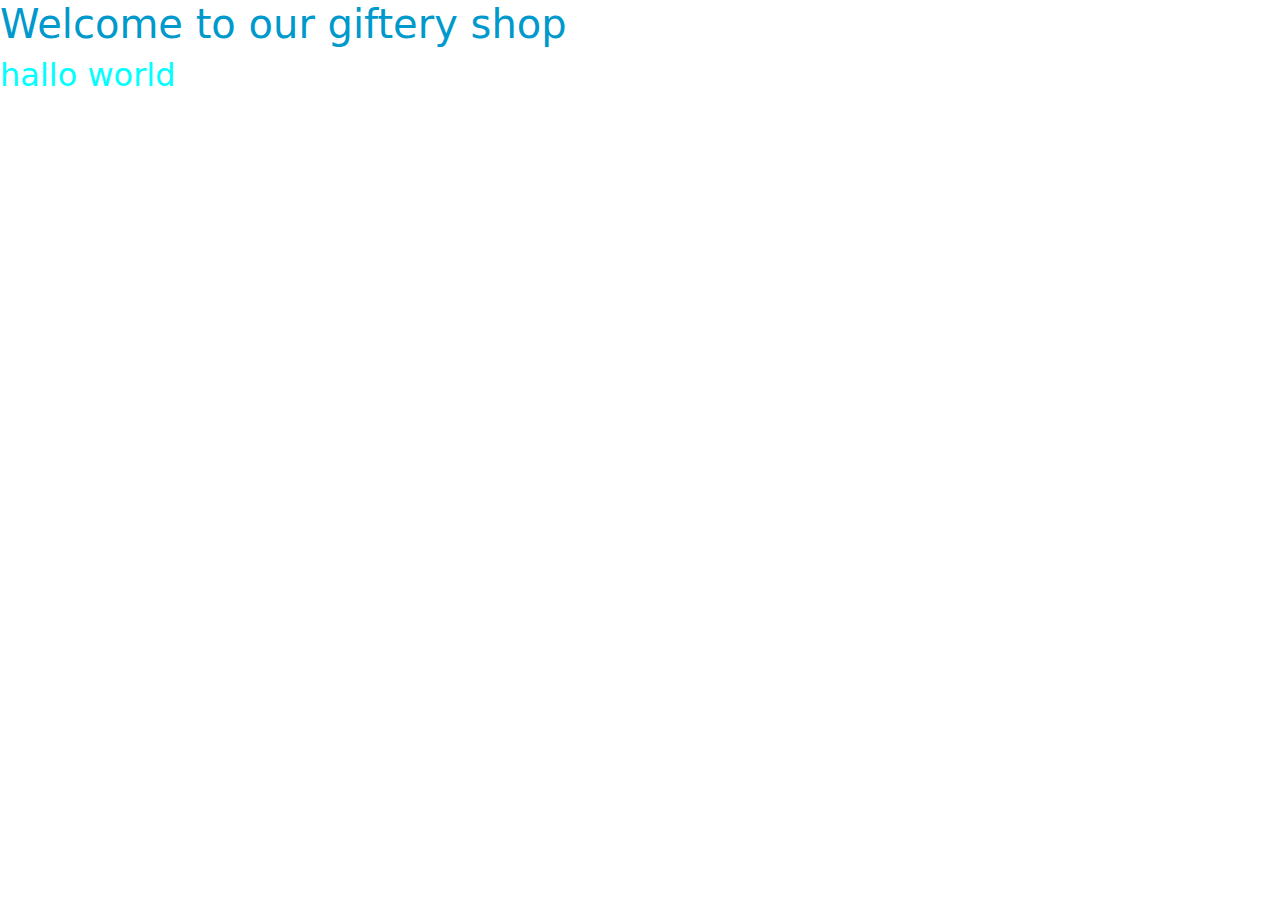
==== index.html @ e96be0f7 "initial commit" ====
<html>

<head>
  <link rel="stylesheet" href="css/bootstrap.min.css">
  <link rel="stylesheet" href="css/all.min.css">
  <link rel="stylesheet" href="css/style.css">
  
</head>

<body>
<div class="start">
    <h1>Welcome to our giftery shop</h1>
<h2>hallo world</h2>
</div>


  <script src="js/bootstrap.bundle.min.js"></script>
  <script src="js/main.js"></script>
</body>

</html>
---- css/style.css ----
.start h1{
    color: #09c;

}
.start h2{
    color: aqua;
}
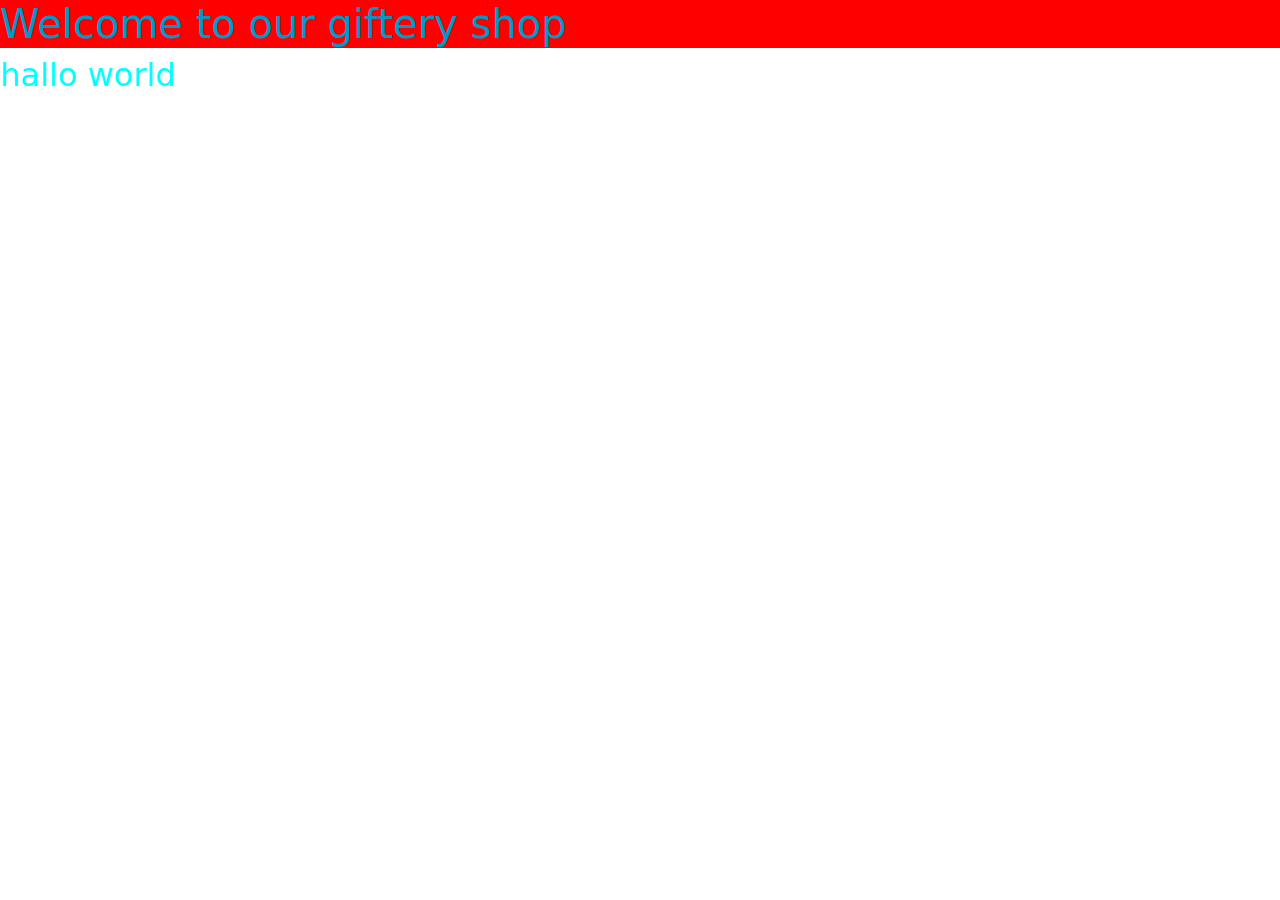
==== commit d98bdd6f: "update" ====
--- a/index.html
+++ b/index.html
@@ -14,6 +14,7 @@
 </div>
 
 
+
   <script src="js/bootstrap.bundle.min.js"></script>
   <script src="js/main.js"></script>
 </body>
--- a/css/style.css
+++ b/css/style.css
@@ -1,7 +1,10 @@
 .start h1{
     color: #09c;
+    background-color:red;
+    
+    
 
 }
 .start h2{
     color: aqua;
-}+}
